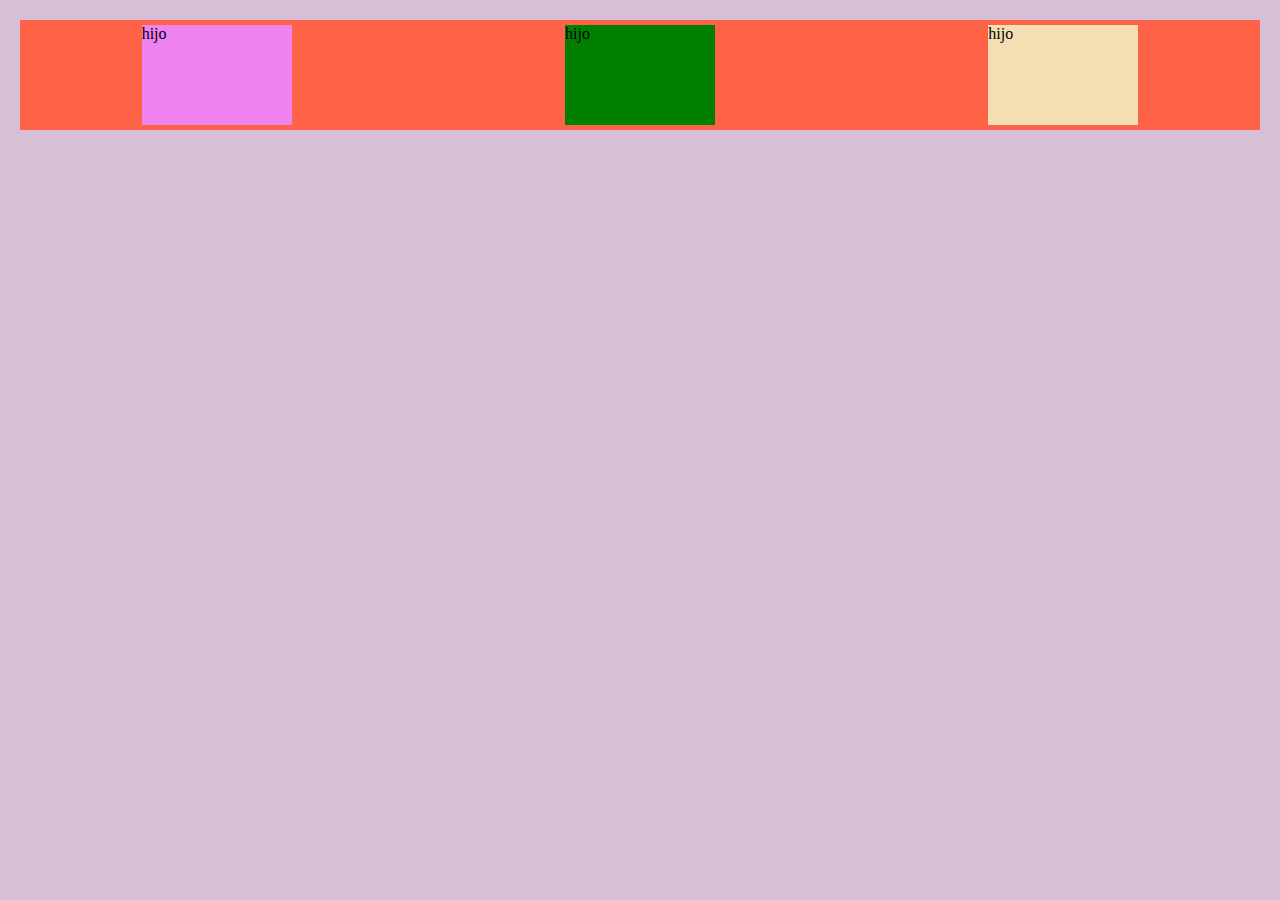
==== index.html @ d79cac61 "subiendo por primera vez los archivos" ====
<!DOCTYPE html>
<html lang="en">
<head>
    <meta charset="UTF-8">
    <meta http-equiv="X-UA-Compatible" content="IE=edge">
    <meta name="viewport" content="width=device-width, initial-scale=1.0">
    <!--link de mi css-->
    <link rel="stylesheet" href="css/main.css">
    <title>Clase 05</title>
</head>
<body>
    <div class="contenedor">
        <div class="hijos uno">hijo</div>
        <div class="hijos dos">hijo</div>
        <div class="hijos tres">hijo</div>
        
    </div>

</body>
</html>
---- css/main.css ----
/*rest*/

*{
    margin: 0;
    padding: 0;
    box-sizing: border-box;
}

/*propiedades del contenedor*/

.contenedor{
    background-color: tomato;
    margin: 20px;
    display: flex;
    flex-flow: row nowrap;
    gap: 30px;
    justify-content: space-around;
}

/*propiedades de los hijos*/

.hijos{
    width: 150px;
    height: 100px;
    background-color: wheat;
    margin: 5px;
    
}

.uno{
    background-color: violet;
}

.dos{
    background-color: green;
}

/*estilos html ejemplo*/

body{
    background-color: thistle;
}

/*estilo de header*/

header{
    background-color:rgb(177, 149, 177) ;
    display: flex;
    justify-content: space-around;
    align-items: center;
    padding: 10px;
}

nav ul{
    list-style: none;
    display: flex;
    gap: 15px;
    
}
nav ul li{
    background-color: rgb(114, 92, 114);
    padding: 10px;
    color: whitesmoke;
    text-shadow: 3px 2px 5px black;
    border-radius: 60px;
    box-shadow: 3px 2px 5px black;
}

/*estilos de main*/

main{
    margin: 30px;
    display: flex;
    flex-wrap: wrap;
    justify-content: center;
    gap: 10px;
}

main .noticia-uno, main .noticia-dos{
    text-align: center;
    width: 400px;

}

footer{
    background-color:rgb(177, 149, 177) ;
}

footer h3{
    text-align: center;
    
}
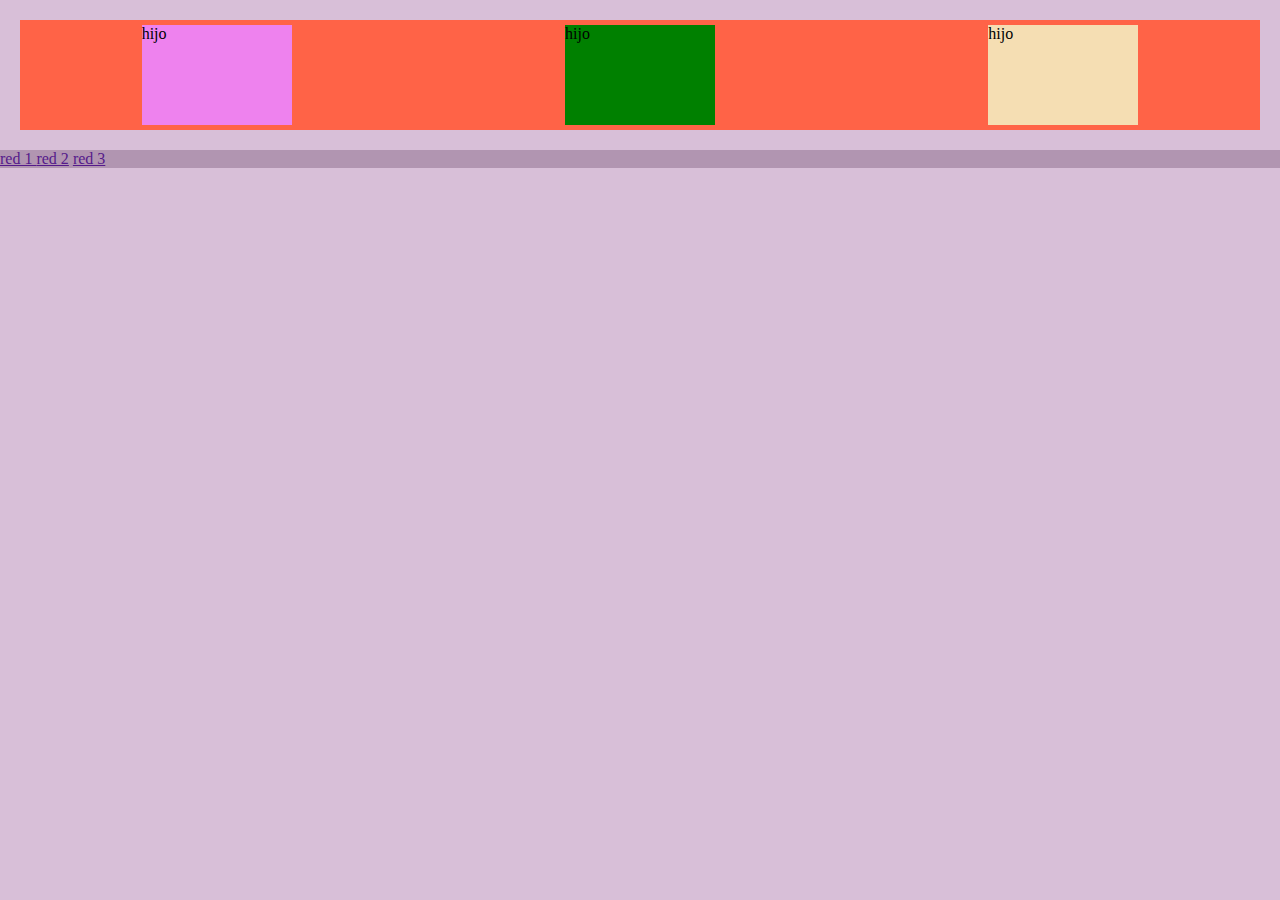
==== commit 2b636d7c: "cambios en el index" ====
--- a/index.html
+++ b/index.html
@@ -15,6 +15,13 @@
         <div class="hijos tres">hijo</div>
         
     </div>
-
+<footer>
+    <!--link de redes sociales-->
+    <div>
+        <a href="">red 1 </a>
+        <a href="">red 2</a>
+        <a href="">red 3</a>
+    </div>
+</footer>
 </body>
 </html>